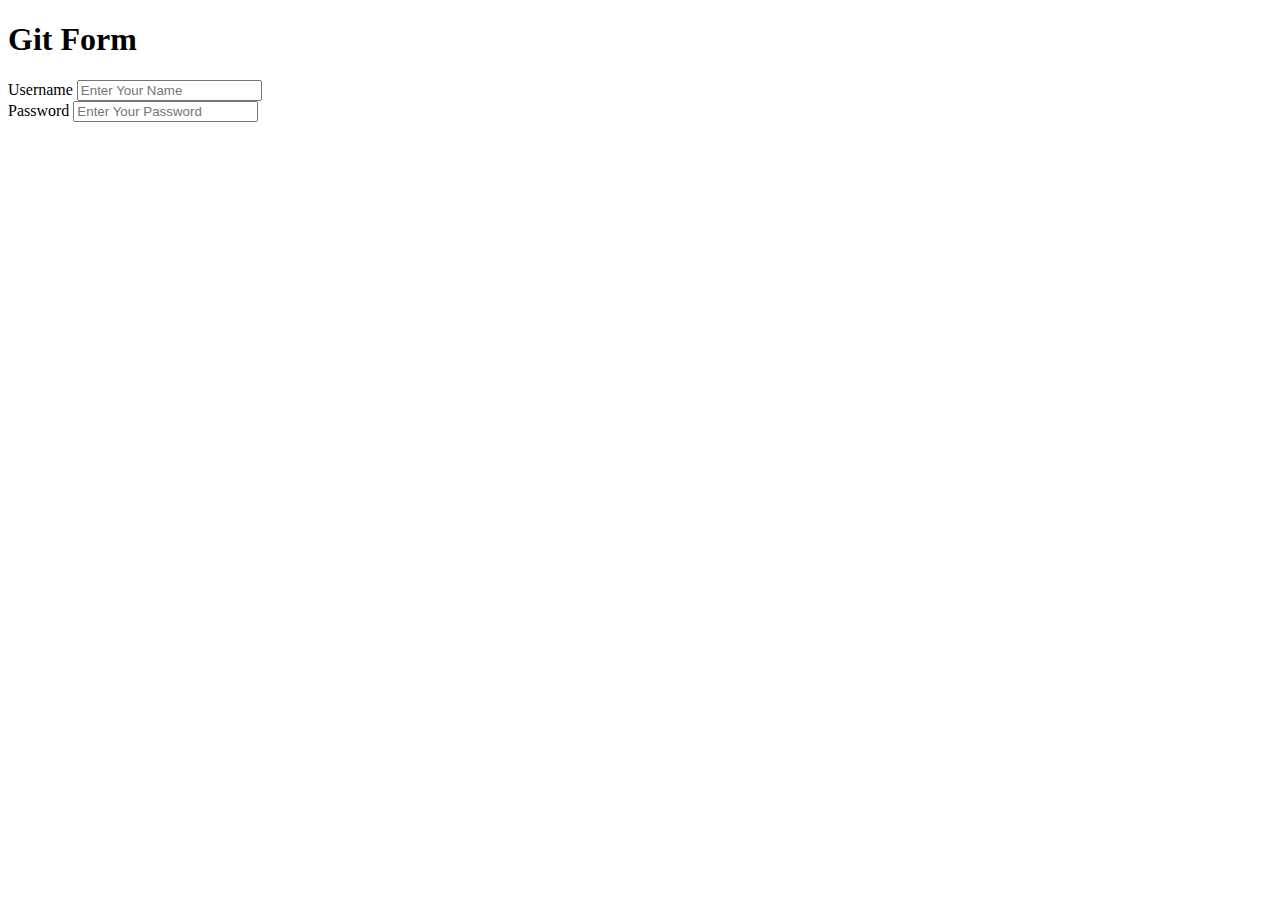
==== index.html @ 554a5653 "SImple HTML form S1" ====
<!DOCTYPE html>
<html lang="en">
<head>
    <meta charset="UTF-8">
    <meta name="viewport" content="width=device-width, initial-scale=1.0">
    <title>Document</title>
</head>
<body>
    <h1>Git Form</h1>
    <div>
        <label for="">Username</label>
        <input type="text" placeholder="Enter Your Name">
    </div>
    <div>
        <label for="">Password</label>
        <input type="text" placeholder="Enter Your Password">
    </div>
 
</body>
</html>
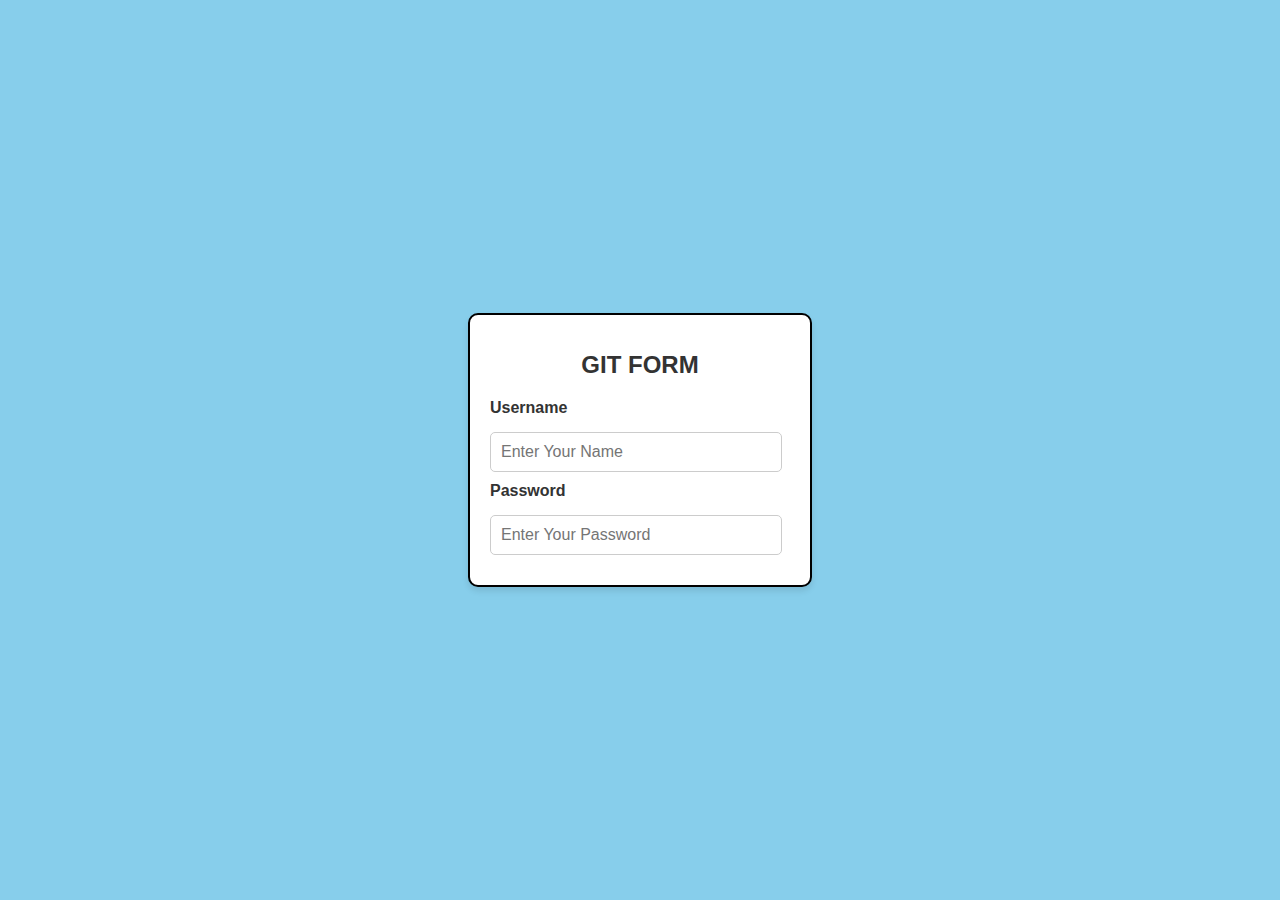
==== commit 68db87fa: "Add CSS to form S2" ====
--- a/index.html
+++ b/index.html
@@ -3,15 +3,17 @@
 <head>
     <meta charset="UTF-8">
     <meta name="viewport" content="width=device-width, initial-scale=1.0">
+    <link rel="stylesheet" href="style.css">
     <title>Document</title>
 </head>
 <body>
-    <h1>Git Form</h1>
     <div>
+   <h1>GIT FORM</h1>
+  
         <label for="">Username</label>
         <input type="text" placeholder="Enter Your Name">
-    </div>
-    <div>
+    
+    
         <label for="">Password</label>
         <input type="text" placeholder="Enter Your Password">
     </div>
--- a/style.css
+++ b/style.css
@@ -0,0 +1,48 @@
+/* General styling for the body */
+body {
+    background-color: skyblue;
+    font-family: Arial, sans-serif;
+    margin: 0;
+    padding: 0;
+    display: flex;
+    justify-content: center;
+    align-items: center;
+    height: 100vh;
+}
+
+/* Centering the form content in a box */
+div {
+    background-color: white;
+    border: 2px solid black;
+    border-radius: 10px;
+    padding: 20px;
+    width: 300px;
+    box-shadow: 0px 4px 6px rgba(0, 0, 0, 0.1);
+}
+
+/* Styling for input fields */
+input[type="text"] {
+    width: 90%;
+    padding: 10px;
+    margin: 10px 0;
+    border: 1px solid #ccc;
+    border-radius: 5px;
+    font-size: 16px;
+}
+
+/* Styling for labels */
+label {
+    font-size: 16px;
+    font-weight: bold;
+    display: block;
+    margin-bottom: 5px;
+    color: #333;
+}
+
+/* Styling for the heading */
+h1 {
+    text-align: center;
+    color: #333;
+    font-size: 24px;
+    margin-bottom: 20px;
+}
